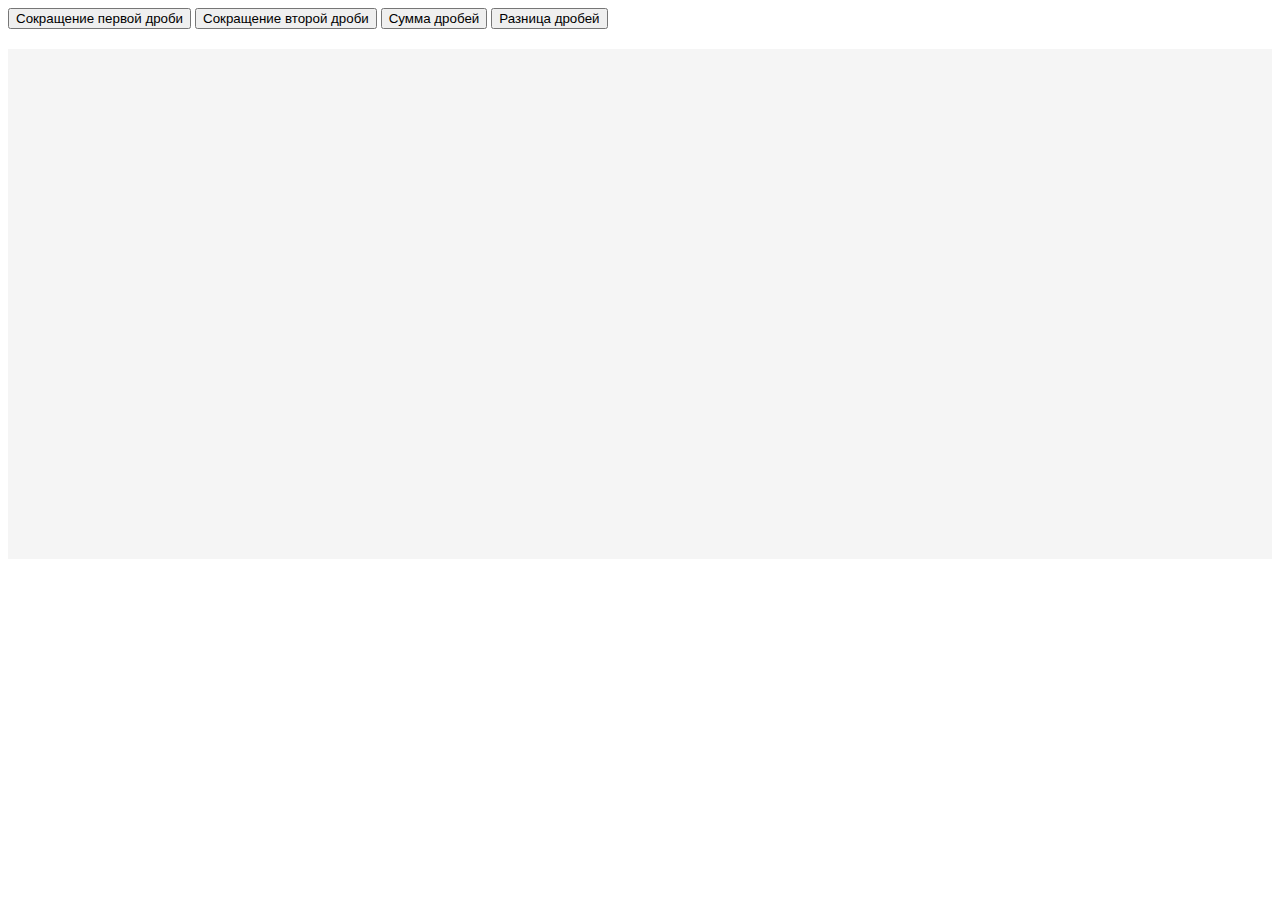
==== HW6/HW6_02/index.html @ 9bb5dceb "JS_HW06 1.5" ====
<!DOCTYPE html>
<html lang="en">

<head>
    <meta charset="UTF-8">
    <meta name="viewport" content="width=device-width, initial-scale=1.0">
    <title>distants</title>
    <link rel="stylesheet" href="style.css">
</head>

<body>
    <button onclick="reduction1(fraction)">Сокращение первой дроби</button>
    <button onclick="reduction2(fraction)">Сокращение второй дроби</button>
    <button onclick="sum(fraction)">Сумма дробей</button>
    <button onclick="difference(fraction)">Разница дробей</button>
    <div class="container">
        <div id="reduction1"></div>
        <div id="reduction2"></div>
        <div id="sum"></div>
        <div id="difference"></div>
    </div>

    <script src="HW6_02.js"></script>
</body>

</html>
---- HW6/HW6_02/style.css ----
#reduction1,#reduction2,#sum,#difference{
    margin-left: 10px;
    transition: all 1s;
}

.container {
    margin-top: 20px;
    padding-top: 10px;
    height: 500px;
    width: 100%;
    background-color: whitesmoke;
}
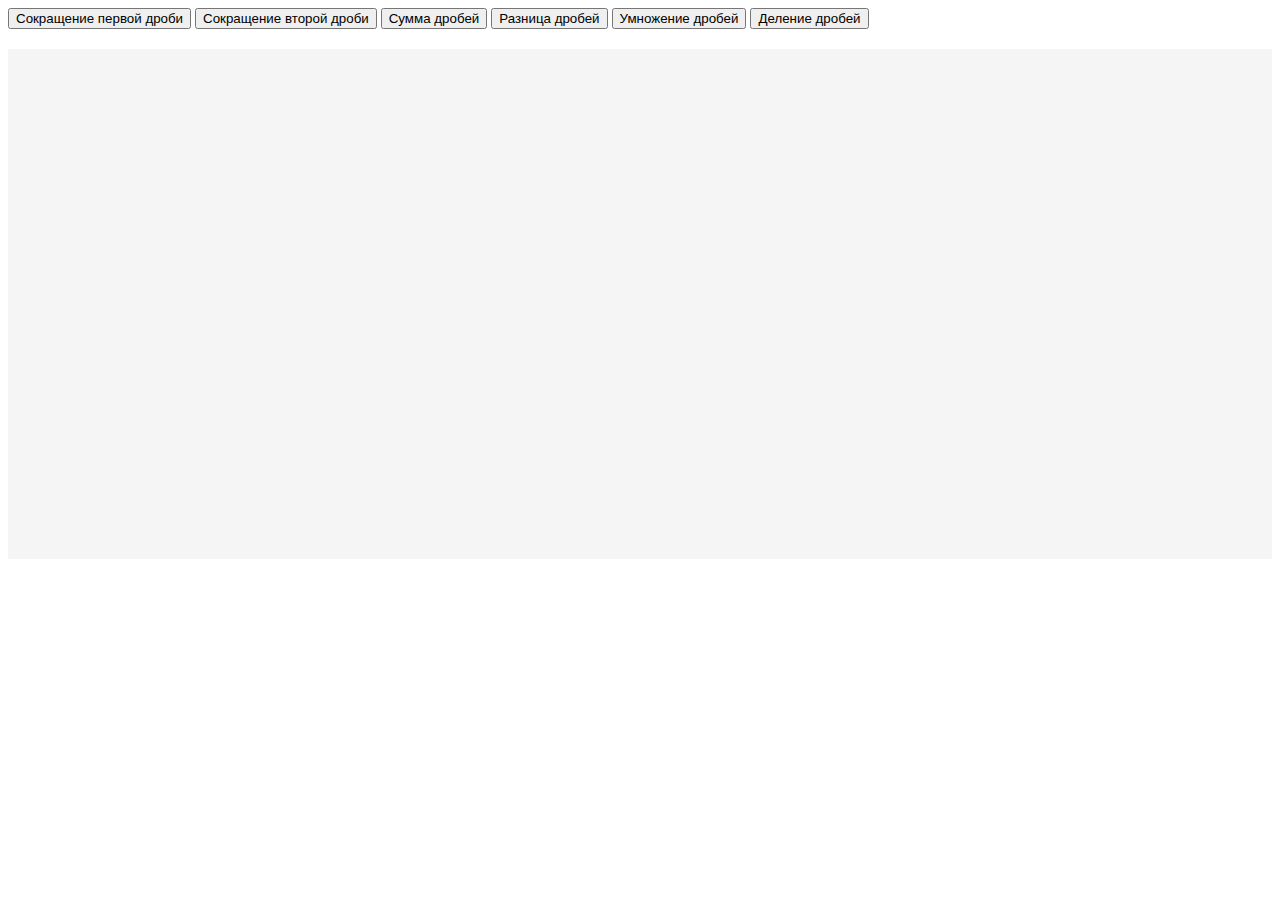
==== commit e97bc559: "JS_HW06 full" ====
--- a/HW6/HW6_02/index.html
+++ b/HW6/HW6_02/index.html
@@ -9,15 +9,19 @@
 </head>
 
 <body>
-    <button onclick="reduction1(fraction)">Сокращение первой дроби</button>
-    <button onclick="reduction2(fraction)">Сокращение второй дроби</button>
-    <button onclick="sum(fraction)">Сумма дробей</button>
-    <button onclick="difference(fraction)">Разница дробей</button>
+    <button onclick="reduction1(fraction1)">Сокращение первой дроби</button>
+    <button onclick="reduction2(fraction2)">Сокращение второй дроби</button>
+    <button onclick="sum(fraction1, fraction2)">Сумма дробей</button>
+    <button onclick="difference(fraction1, fraction2)">Разница дробей</button>
+    <button onclick="multiply(fraction1, fraction2)">Умножение дробей</button>
+    <button onclick="division(fraction1, fraction2)">Деление дробей</button>
     <div class="container">
         <div id="reduction1"></div>
         <div id="reduction2"></div>
         <div id="sum"></div>
         <div id="difference"></div>
+        <div id="multiply"></div>
+        <div id="division"></div>
     </div>
 
     <script src="HW6_02.js"></script>
